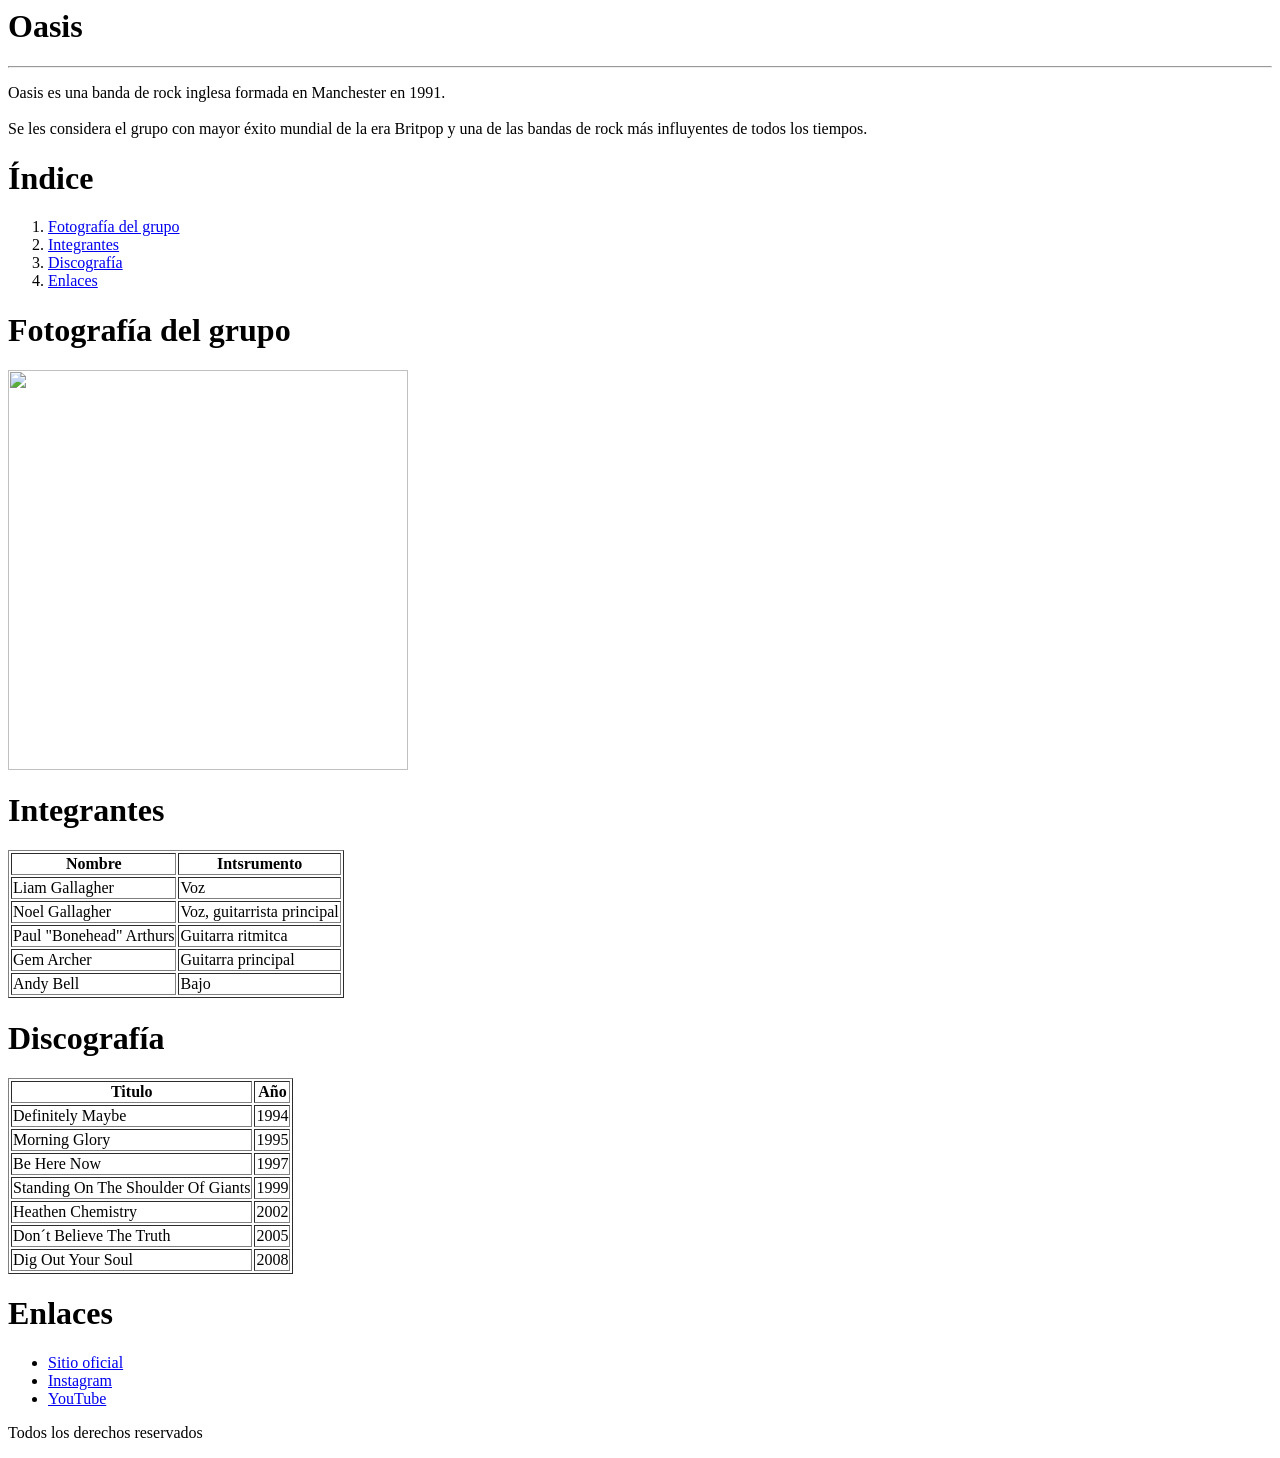
==== 22400677_Silva_Herrera_Jorge_Erick/U2/ejercicio2.html @ 109d0292 "Ejercicio 2" ====
<!doctype hemtl>
<html>
    <head>
        <meta charset="utf-8" >
        <title>Ejercicio 2</title>
    </head>
    <body>
        
        <!--encabezados-->
        <h1>Oasis</h1>
        <!--textos-->
        <hr>
        <p>Oasis es una banda de rock inglesa formada en Manchester en 1991. 
            <br></br>Se les considera el grupo con mayor éxito mundial de la era Britpop y una de las bandas de rock más influyentes de todos los tiempos.  </p>
        <!--Indice-->
        <h1>Índice</h1>
        <ol>
            <li><a href="#imagen">Fotografía del grupo</a></li>
            <li><a href="#integrantes">Integrantes</a></li>
            <li><a href="#discografia">Discografía</a></li>
            <li><a href="#enlaces">Enlaces</a></li>
        </ol>
        <!--imagen del grupo-->
        <h1>Fotografía del grupo</h1>
        <img id="imagen" width="400" heid = "400" src="https://thumb.wikimedia.org/wikipedia/commons/thumb/c/c0/Oasis_-_Principality_Stadium%2C_Cardiff_-_Friday_4th_July_2025_member_collage.jpg/1280px-Oasis_-_Principality_Stadium%2C_Cardiff_-_Friday_4th_July_2025_member_collage.jpg?utm_source=es.wikipedia.org&utm_campaign=index&utm_content=thumbnail"></img>
        <!--Listas-->
        <h1 id="integrantes">Integrantes</h1>
        <!--tabla-->
        <table border="1">
            <tr>
                
                <th>Nombre</th>
                <th>Intsrumento</th>
            </tr>
            <tr>
                <td>Liam Gallagher</td>
                <td>Voz</td>
                
            </tr>
            <tr>
                <td>Noel Gallagher</td>
                <td>Voz, guitarrista principal</td>
            </tr>
            <tr>
                <td>Paul "Bonehead" Arthurs</td>
                <td>Guitarra ritmitca</td>
            </tr>
            <tr>
                <td>Gem Archer</td>
                <td>Guitarra principal</td>
            </tr>
            <tr>
                <td>Andy Bell</td>
                <td>Bajo</td>
            </tr>
        </table>
                <h1 id="discografia">Discografía</h1>
        <!--tabla-->
        <table border="1">
            <tr>
                
                <th>Titulo</th>
                <th>Año</th>
            </tr>
            <tr>
                <td>Definitely Maybe</td>
                <td>1994</td>
            </tr>
            <tr>
                <td>Morning Glory</td>
                <td>1995</td>
            </tr>
            <tr>
                <td>Be Here Now</td>
                <td>1997</td>
            </tr>
            <tr>
                <td>Standing On The Shoulder Of Giants</td>
                <td>1999</td>
            </tr>
            <tr>
                <td>Heathen Chemistry</td>
                <td>2002</td>
            </tr>
            <tr>
                <td>Don´t Believe The Truth </td>
                <td>2005</td>
            </tr>
            <tr>
                <td>Dig Out Your Soul</td>
                <td>2008</td>
            </tr>
        </table>

        <h1 id="enlaces">Enlaces</h1>
        <ul>
            <li><a href="https://oasisinet.com/home/">Sitio oficial</a></li><!--https://oasisinet.com/home/-->
            <li><a href="https://www.instagram.com/oasis/">Instagram</a></li><!--https://www.instagram.com/oasis/-->
            <li><a href="https://www.youtube.com/@oasisinetofficial">YouTube</a></li><!--https://www.youtube.com/@oasisinetofficial-->
        </ul>
        <p>Todos los derechos reservados</p>

    </body>
</html>
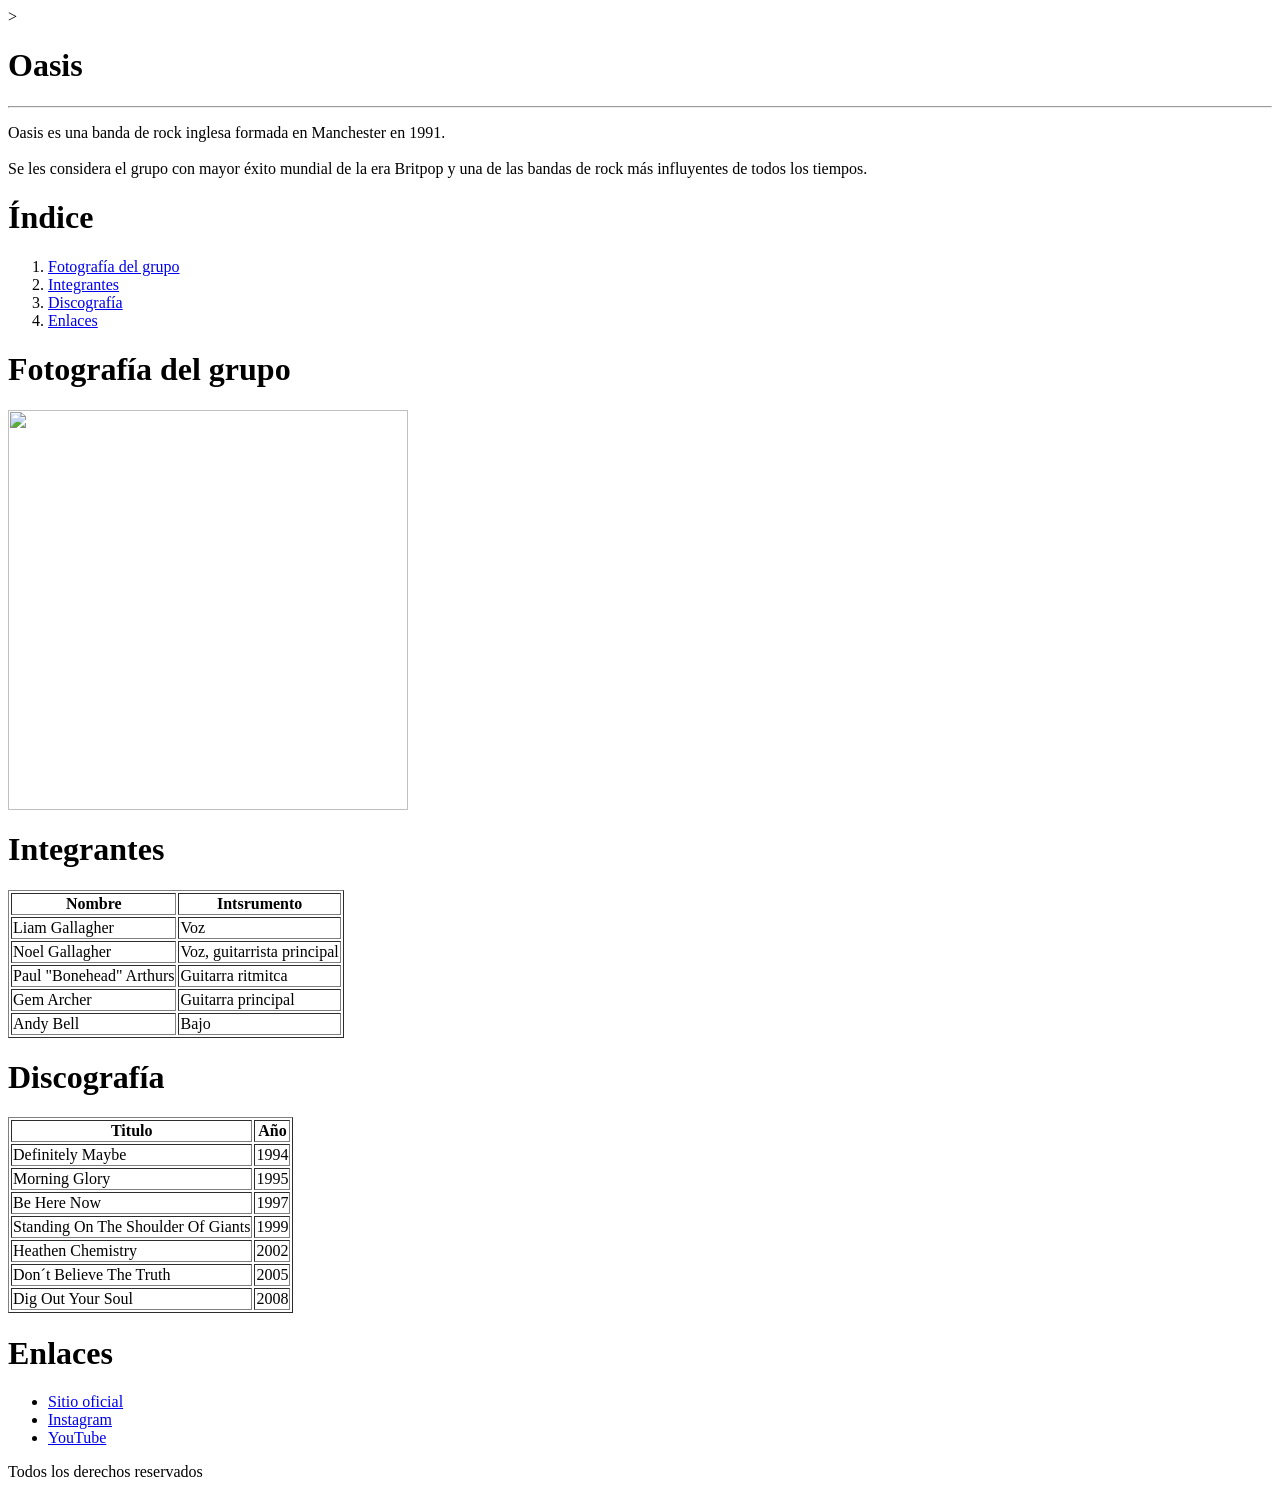
==== commit be4df4b9: "cambios al ejercicio2" ====
--- a/22400677_Silva_Herrera_Jorge_Erick/U2/ejercicio2.html
+++ b/22400677_Silva_Herrera_Jorge_Erick/U2/ejercicio2.html
@@ -1,3 +1,4 @@
+<!--Añadir css a este ejercicio-->>
 <!doctype hemtl>
 <html>
     <head>
